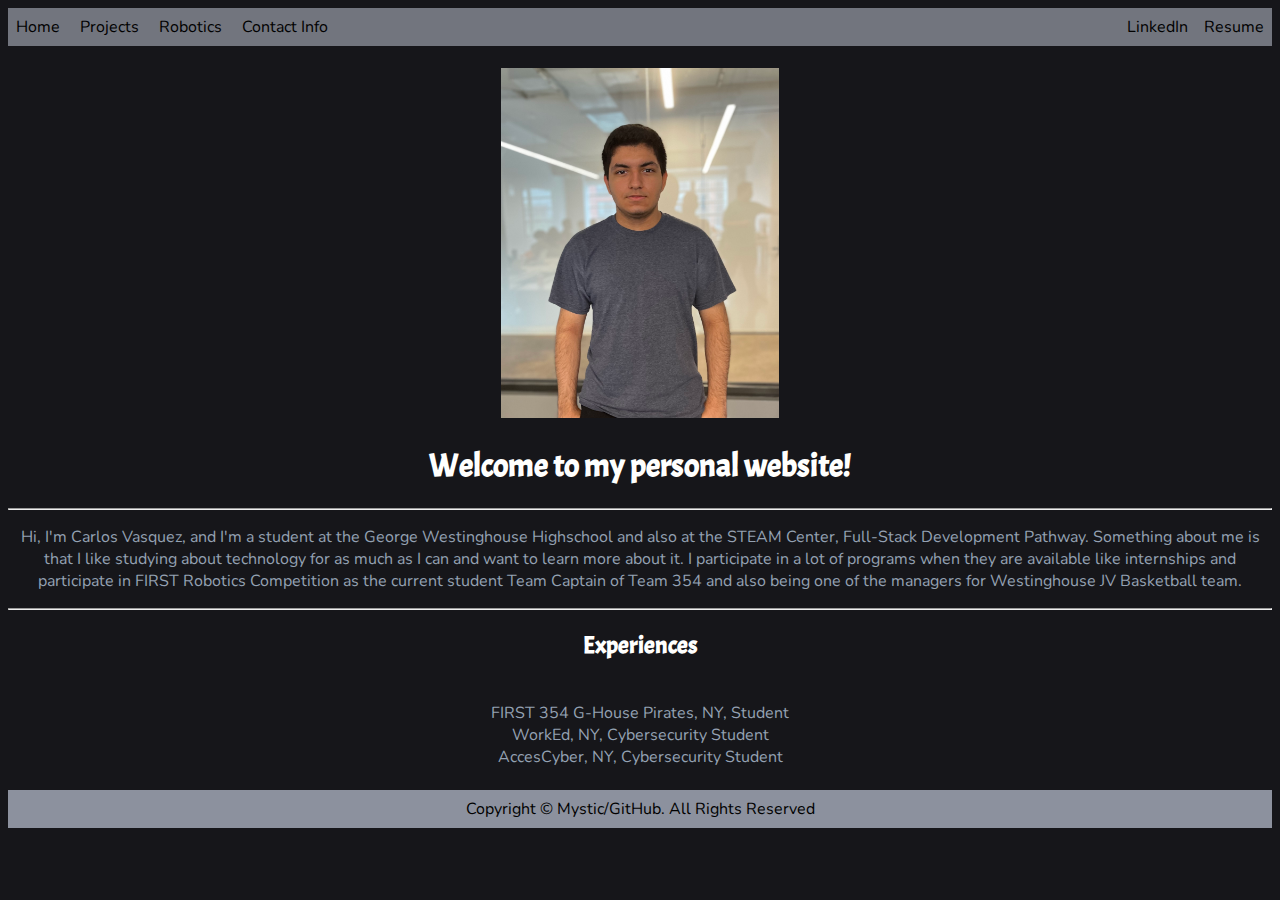
==== index.html @ fdb34de3 "fixed link and changed a html name" ====
<!DOCTYPE html>
<html lang="en">
<head>
    <link rel="icon" href="logo_transparent.png">
    <meta charset="UTF-8">
    <meta http-equiv="X-UA-Compatible" content="IE=edge">
    <meta name="viewport" content="width=device-width, initial-scale=1.0">
    <title>Carlos Vasquez</title>
    <link rel="stylesheet" href="style.css" type="text/css">
</head>
<body>
    <nav>
        
        <a href="index.html">Home</a>
        <a href="projects.html">Projects</a>
        <a href="robots.html">Robotics</a>
        <a href="contactInfo.html">Contact Info</a>
        <a class="a" href="https://docs.google.com/document/d/1oJBqyyyu-SKHq3kwHZOaIvJGXNrMX-FjQW9LDWaR_PU/edit?usp=sharing"target="_blank">Resume</a> 
        <a class="a" href="https://www.linkedin.com/in/carlos-vasquez-642ba8245/" Target="_blank">LinkedIn</a>
        
    </nav>
    <br>
    <img src="IMG_1901 (2).jpg" alt="A picture of Carlos Vasquez" height="350">
    <h1> Welcome to my personal website!</h1> <hr>
    <p>Hi, I'm Carlos Vasquez, and I'm a student at the George Westinghouse Highschool and also at the STEAM Center, 
        Full-Stack Development Pathway. Something about me is that I like studying about technology for as much as I can and want to 
        learn more about it. I participate in a lot of programs when they are available like internships and participate in FIRST 
        Robotics Competition as the current student Team Captain of Team 354 and also being one of the managers for Westinghouse 
        JV Basketball team.</p>
    <hr>
    <h2> Experiences</h2> <br>
    <li>FIRST 354 G-House Pirates, NY, Student</li>
    <li>WorkEd, NY, Cybersecurity Student</li>
    <li>AccesCyber, NY, Cybersecurity Student</li>
</body>
<br>
<footer>
    <a href="https://github.com/SilectMystic" target="_blank">Copyright © Mystic/GitHub. All Rights Reserved</a>
</footer>
</html>
---- style.css ----
@import url('https://fonts.googleapis.com/css2?family=Nunito&display=swap');
@import url('https://fonts.googleapis.com/css2?family=Nunito&family=Paytone+One&display=swap');
@import url('https://fonts.googleapis.com/css2?family=Acme&family=Nunito&family=Paytone+One&display=swap');

body {
    background-color: #16161a;
    color:#94a1b2;
    font-family: 'Nunito', sans-serif;
    text-align: center;
}

h1, h2, h3, h4, h5, h6 {
    color: #fffffe;
    font-family: 'Acme', sans-serif;
}

nav {
    background-color: #72757e;
    text-align: left;
}

nav > a {
    color: #010101;
    text-decoration: none;
    padding: 8px;
    display: inline-block;
}

nav > a:hover {
    background-color: #2cb67d;
}

footer {
    background-color: #8c919e;
}

footer > a {
    color: #010101;
    text-decoration: none;
    padding: 8px;
    display: inline-block;
}

footer > a:hover {
    background-color: #2cb67d;
}

li > a {
    color: #72757e;
    text-decoration: none;
}

li > a:hover {
    background-color: #2cb67d;
}

p > a {
    color: #72757e;
    text-decoration: none;
}

p > a:hover {
    background-color: #2cb67d;
}

p > iframe {
    float: right;
    background-color: #2cb67d;
    padding: 8px;

}

#robot{
    overflow: auto;
}

.a {
    float: right;
}

.formBoxes {
    background-color: #010101;
    color: #fffffe;
    font-family: 'Nunito', sans-serif;
    border: 3px;
    border-color: white;
    border-style: solid;

}

.button{
    color: #7f5af0;
    font-family: 'Acme', sans-serif;
    border: 3px;
    border-color: #2cb67d;
    border-style: solid;

}

.button:hover {
    background-color: #232946;
}
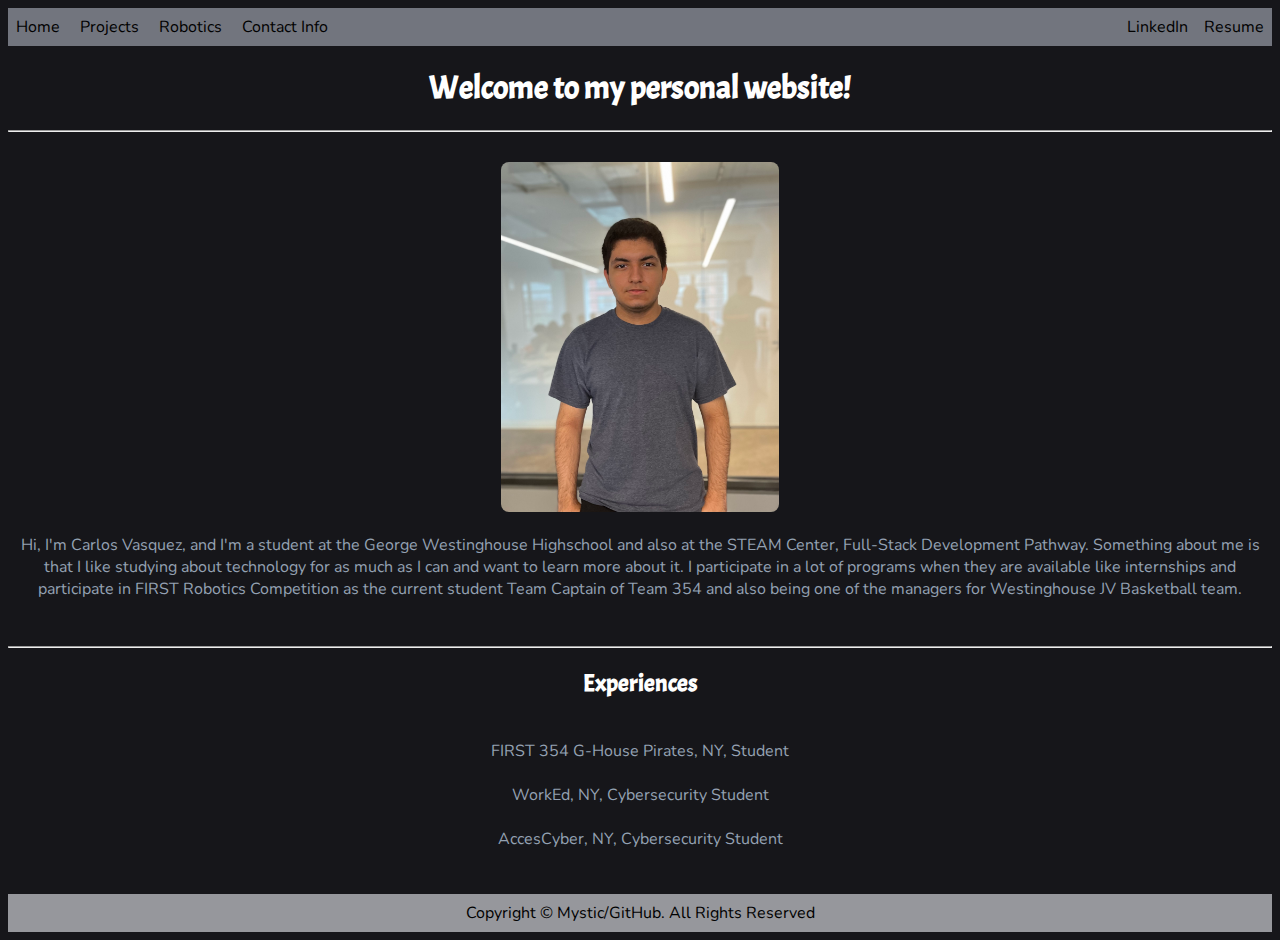
==== commit 8e5c9ed4: "Edited html, css and deleted picture" ====
--- a/index.html
+++ b/index.html
@@ -19,19 +19,23 @@
         <a class="a" href="https://www.linkedin.com/in/carlos-vasquez-642ba8245/" Target="_blank">LinkedIn</a>
         
     </nav>
+    <h1> Welcome to my personal website!</h1> <hr>
     <br>
-    <img src="IMG_1901 (2).jpg" alt="A picture of Carlos Vasquez" height="350">
-    <h1> Welcome to my personal website!</h1> <hr>
+    <img class="rounded" src="IMG_1901 (2).jpg" alt="A picture of Carlos Vasquez" height="350">
     <p>Hi, I'm Carlos Vasquez, and I'm a student at the George Westinghouse Highschool and also at the STEAM Center, 
         Full-Stack Development Pathway. Something about me is that I like studying about technology for as much as I can and want to 
         learn more about it. I participate in a lot of programs when they are available like internships and participate in FIRST 
         Robotics Competition as the current student Team Captain of Team 354 and also being one of the managers for Westinghouse 
         JV Basketball team.</p>
+        <br>
     <hr>
     <h2> Experiences</h2> <br>
     <li>FIRST 354 G-House Pirates, NY, Student</li>
+    <br>
     <li>WorkEd, NY, Cybersecurity Student</li>
+    <br>
     <li>AccesCyber, NY, Cybersecurity Student</li>
+    <br>
 </body>
 <br>
 <footer>
--- a/style.css
+++ b/style.css
@@ -1,6 +1,7 @@
 @import url('https://fonts.googleapis.com/css2?family=Nunito&display=swap');
 @import url('https://fonts.googleapis.com/css2?family=Nunito&family=Paytone+One&display=swap');
 @import url('https://fonts.googleapis.com/css2?family=Acme&family=Nunito&family=Paytone+One&display=swap');
+
 
 body {
     background-color: #16161a;
@@ -27,11 +28,11 @@
 }
 
 nav > a:hover {
-    background-color: #2cb67d;
+    background-color: #55423d;
 }
 
 footer {
-    background-color: #8c919e;
+    background-color: #96979c;
 }
 
 footer > a {
@@ -42,61 +43,82 @@
 }
 
 footer > a:hover {
-    background-color: #2cb67d;
+    background-color: #55423d;
 }
 
 li > a {
-    color: #72757e;
+    color: #fff3ec;
     text-decoration: none;
 }
 
 li > a:hover {
-    background-color: #2cb67d;
+    background-color: #55423d;
 }
 
 p > a {
-    color: #72757e;
+    color: #fff3ec;
     text-decoration: none;
 }
 
 p > a:hover {
-    background-color: #2cb67d;
+    background-color: #55423d;
 }
 
 p > iframe {
-    float: right;
-    background-color: #2cb67d;
+    background-color: #55423d;
     padding: 8px;
 
 }
 
 #robot{
     overflow: auto;
+    
 }
 
 .a {
     float: right;
 }
 
-.formBoxes {
+input, textarea {
     background-color: #010101;
     color: #fffffe;
     font-family: 'Nunito', sans-serif;
     border: 3px;
     border-color: white;
     border-style: solid;
+    border-radius: 9px;
+    padding: 8px;
 
 }
 
-.button{
+input:focus, textarea:focus {
+    border: #55423d 5px solid;
+}
+
+input[type=submit], input[type=reset] {
     color: #7f5af0;
     font-family: 'Acme', sans-serif;
     border: 3px;
-    border-color: #2cb67d;
+    border-color: #55423d;
     border-style: solid;
+    border-radius: 9px;
+    padding: 4px;
+    background-color: #fffffe;
 
 }
 
-.button:hover {
+input[type=submit]:hover, input[type=reset]:hover {
     background-color: #232946;
+}
+
+.contactInfo {
+    font-size: 18px;
+}
+
+.bold {
+    font-weight: bold;
+}
+
+.rounded {
+    border-radius: 8px;
 }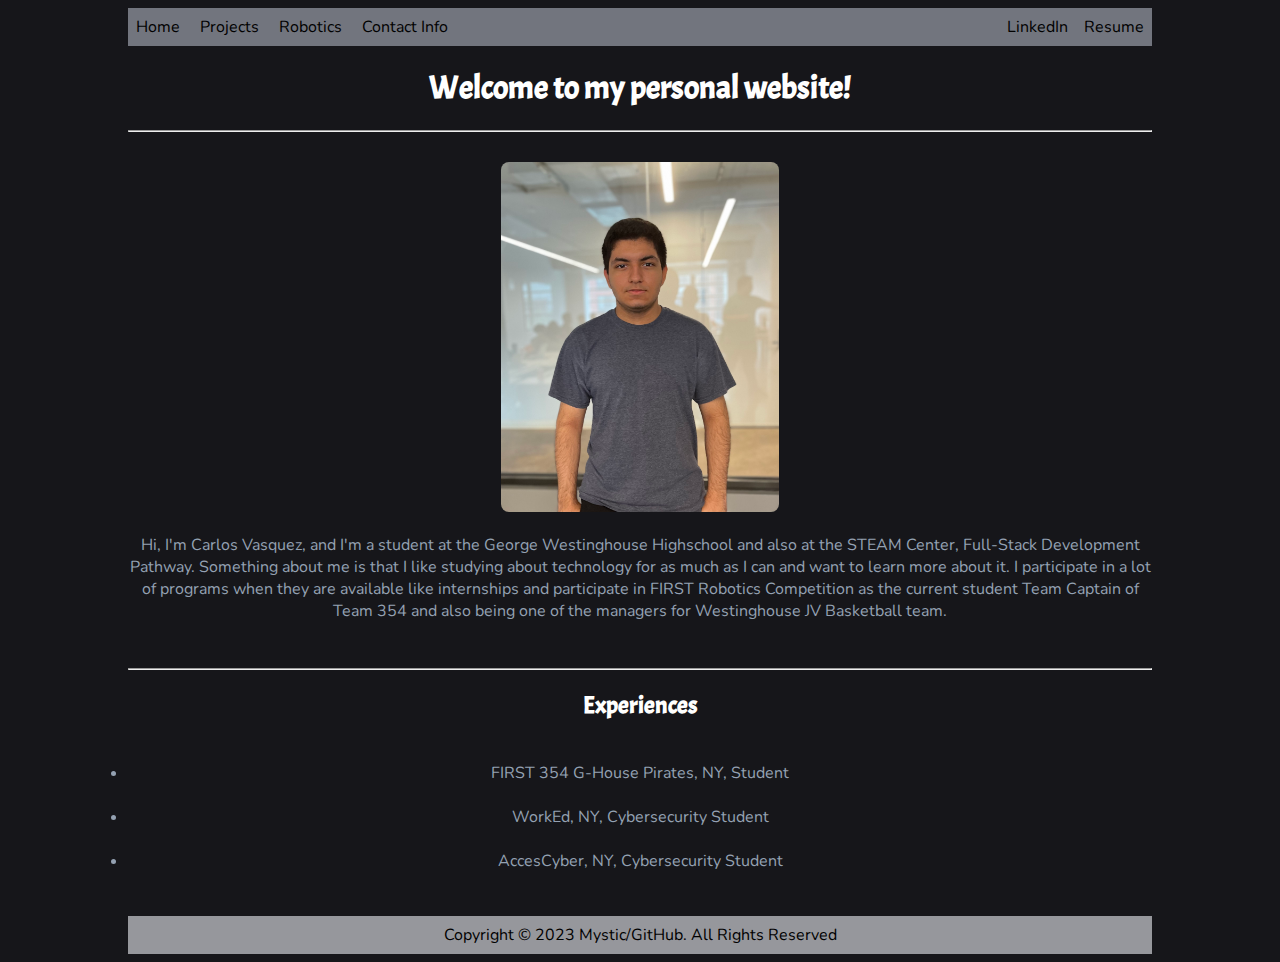
==== commit 2025df80: "Added a grid to projects" ====
--- a/index.html
+++ b/index.html
@@ -5,6 +5,9 @@
     <meta charset="UTF-8">
     <meta http-equiv="X-UA-Compatible" content="IE=edge">
     <meta name="viewport" content="width=device-width, initial-scale=1.0">
+    <meta name="description" content="Carlos Vasquez a Full-Stack Development student who is interesting in new opportunities and learning more.">
+    <meta name="author" content="Mystic">
+    <meta name="keywords" content="carlos vasquez, it, computer science, programming, student, programer">
     <title>Carlos Vasquez</title>
     <link rel="stylesheet" href="style.css" type="text/css">
 </head>
@@ -16,12 +19,12 @@
         <a href="robots.html">Robotics</a>
         <a href="contactInfo.html">Contact Info</a>
         <a class="a" href="https://docs.google.com/document/d/1oJBqyyyu-SKHq3kwHZOaIvJGXNrMX-FjQW9LDWaR_PU/edit?usp=sharing"target="_blank">Resume</a> 
-        <a class="a" href="https://www.linkedin.com/in/carlos-vasquez-642ba8245/" Target="_blank">LinkedIn</a>
+        <a class="a" id="linkedIn" href="https://www.linkedin.com/in/carlos-vasquez-642ba8245/" Target="_blank">LinkedIn</a>
         
     </nav>
     <h1> Welcome to my personal website!</h1> <hr>
     <br>
-    <img class="rounded" src="IMG_1901 (2).jpg" alt="A picture of Carlos Vasquez" height="350">
+    <img class="rounded" src="IMG_1901 (2).jpg" id="myPicture" alt="A picture of Carlos Vasquez" height="350">
     <p>Hi, I'm Carlos Vasquez, and I'm a student at the George Westinghouse Highschool and also at the STEAM Center, 
         Full-Stack Development Pathway. Something about me is that I like studying about technology for as much as I can and want to 
         learn more about it. I participate in a lot of programs when they are available like internships and participate in FIRST 
@@ -39,6 +42,6 @@
 </body>
 <br>
 <footer>
-    <a href="https://github.com/SilectMystic" target="_blank">Copyright © Mystic/GitHub. All Rights Reserved</a>
+    <a href="https://github.com/SilectMystic" target="_blank">Copyright © 2023 Mystic/GitHub. All Rights Reserved</a>
 </footer>
 </html>--- a/style.css
+++ b/style.css
@@ -18,6 +18,8 @@
 nav {
     background-color: #72757e;
     text-align: left;
+    position: sticky;
+    top: 0px;
 }
 
 nav > a {
@@ -121,4 +123,68 @@
 
 .rounded {
     border-radius: 8px;
+}
+
+body{
+    margin-left: auto;
+    margin-right: auto;
+    max-width: 1024px;
+}
+
+.grid {
+    display: grid;
+    background-color: white;
+    grid-template-columns: auto auto;
+    padding: 10px;
+}
+
+.gridItem {
+    background-color: green;
+    border: 1px blue;
+    border-style: solid;
+    padding: 15px;
+    text-align: center;
+}
+
+ /* p{
+    max-width: 668px;
+    position:  relative;
+    left: 15%;}
+     work in progress  */
+
+@media screen and (max-width: 480px) {
+    /* body {
+        background-color: green;
+    } */
+    .robot_pic {
+        width: 320px;
+        height: 200px;
+    }
+    #robot_team {
+        width: 320px;
+        height: auto;
+    }
+    nav, footer {
+        font-size: 12px;
+        float: none;
+        text-align: center;
+    }
+    #thisWebsite {
+        width: 320px;
+        height: auto;
+    }
+    #myPicture {
+        width: auto;
+        height: 300px;
+    }
+    #securityFloor {
+        width: 320px;
+        height: auto;
+    }
+    .a {
+        float: none;
+    }
+    #linkedIn {
+        display: none;
+    }
 }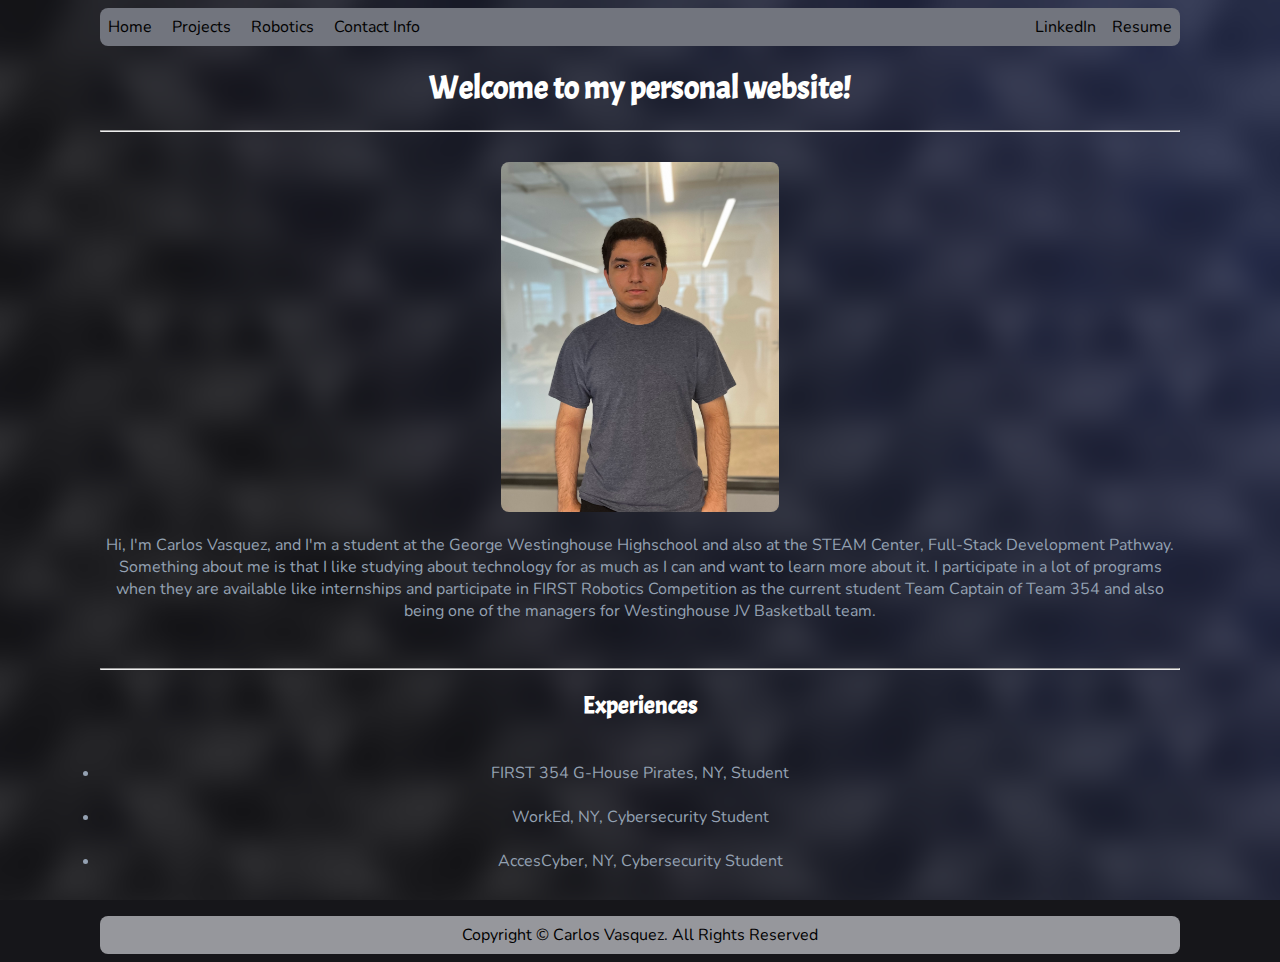
==== commit 23ab580d: "Edited code" ====
--- a/index.html
+++ b/index.html
@@ -42,6 +42,6 @@
 </body>
 <br>
 <footer>
-    <a href="https://github.com/SilectMystic" target="_blank">Copyright © 2023 Mystic/GitHub. All Rights Reserved</a>
+    Copyright © Carlos Vasquez. All Rights Reserved
 </footer>
 </html>--- a/style.css
+++ b/style.css
@@ -20,6 +20,7 @@
     text-align: left;
     position: sticky;
     top: 0px;
+    border-radius: 8px;
 }
 
 nav > a {
@@ -27,6 +28,7 @@
     text-decoration: none;
     padding: 8px;
     display: inline-block;
+    border-radius: 8px;
 }
 
 nav > a:hover {
@@ -35,17 +37,11 @@
 
 footer {
     background-color: #96979c;
-}
-
-footer > a {
+    bottom: 0px;
+    border-radius: 8px;
     color: #010101;
     text-decoration: none;
     padding: 8px;
-    display: inline-block;
-}
-
-footer > a:hover {
-    background-color: #55423d;
 }
 
 li > a {
@@ -128,24 +124,49 @@
 body{
     margin-left: auto;
     margin-right: auto;
-    max-width: 1024px;
+    max-width: 1080px;
 }
 
 .grid {
     display: grid;
-    background-color: white;
+    background-color: #5f6c7b;
     grid-template-columns: auto auto;
-    padding: 10px;
+    padding: 5px;
+    width: 900px;
+    margin: auto;
 }
 
 .gridItem {
-    background-color: green;
-    border: 1px blue;
+    background-color: #232946;
+    border: 2px #55423d;
+    border-style: solid;
+    padding: 15px;
+}
+
+body {
+    background-size: cover;
+    background-position: 0 0;
+    background-attachment: fixed;
+    background-image: url("blurred_subtlePrism.png");
+  }
+
+.grid_2 {
+    display: grid;
+    background-color: #5f6c7b;
+    grid-template-columns: auto auto;
+    padding: 5px;
+    width: 409px;
+    margin: auto;
+}
+
+.gridItem_2 {
+    background-color: #232946;
+    border: 2px #55423d;
     border-style: solid;
     padding: 15px;
     text-align: center;
-}
-
+    width: 375px;
+}
  /* p{
     max-width: 668px;
     position:  relative;
@@ -178,7 +199,7 @@
         height: 300px;
     }
     #securityFloor {
-        width: 320px;
+        width: 250px;
         height: auto;
     }
     .a {
@@ -187,4 +208,60 @@
     #linkedIn {
         display: none;
     }
+    .grid{
+        grid-template-columns: auto;
+        padding: 5px;
+        font-size: small;
+        width: 350px;
+        height: auto;
+        margin: auto;
+    }
+    .gridItems{
+        padding: 5px;
+    }
+    .imgGrid {
+        width: 200px;
+        height: auto;
+    }
+    .grid_2 {
+        grid-template-columns: auto;
+        padding: 5px;
+        font-size: small;
+        width: 344px;
+        height: auto;
+        margin: auto;
+    }
+    .gridItem_2 {
+        padding: 5px;
+        width: 330px;
+    }
+    p > iframe {
+        padding: 3px;
+    }
+    input[type=submit], input[type=reset] {
+        font-size: 17px;
+    }
+}
+
+@media screen and (max-width: 920px) {
+    .grid {
+        width: 700px;
+        height: auto;
+    }
+    .gridItem{
+        width: 300px;
+        height: auto;
+        padding: 23px;
+    }
+    #securityFloor {
+        width: 300px;
+        height: auto;
+    }
+    .grid_2 {
+        width: 368px;
+        height: auto;
+    }
+    .gridItem_2 {
+        width: 333px;
+    }
 }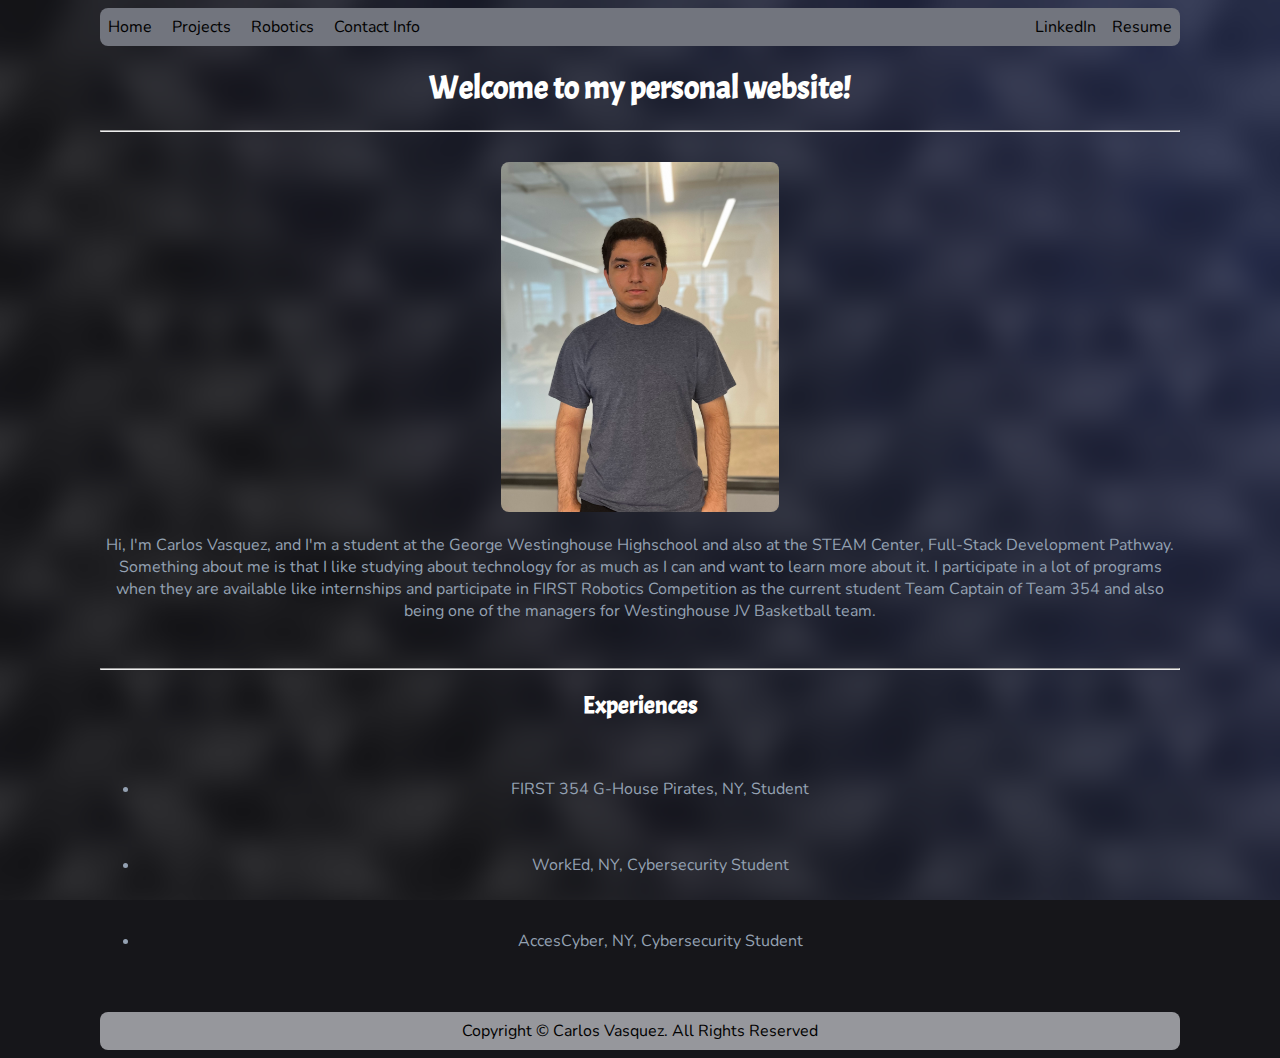
==== commit ea3a0f88: "Fixed HTML code" ====
--- a/index.html
+++ b/index.html
@@ -6,7 +6,7 @@
     <meta http-equiv="X-UA-Compatible" content="IE=edge">
     <meta name="viewport" content="width=device-width, initial-scale=1.0">
     <meta name="description" content="Carlos Vasquez a Full-Stack Development student who is interesting in new opportunities and learning more.">
-    <meta name="author" content="Mystic">
+    <meta name="author" content="Carlos Vasquez">
     <meta name="keywords" content="carlos vasquez, it, computer science, programming, student, programer">
     <title>Carlos Vasquez</title>
     <link rel="stylesheet" href="style.css" type="text/css">
@@ -18,13 +18,13 @@
         <a href="projects.html">Projects</a>
         <a href="robots.html">Robotics</a>
         <a href="contactInfo.html">Contact Info</a>
-        <a class="a" href="https://docs.google.com/document/d/1oJBqyyyu-SKHq3kwHZOaIvJGXNrMX-FjQW9LDWaR_PU/edit?usp=sharing"target="_blank">Resume</a> 
+        <a class="a" href="https://docs.google.com/document/d/1oJBqyyyu-SKHq3kwHZOaIvJGXNrMX-FjQW9LDWaR_PU/edit?usp=sharing" target="_blank">Resume</a> 
         <a class="a" id="linkedIn" href="https://www.linkedin.com/in/carlos-vasquez-642ba8245/" Target="_blank">LinkedIn</a>
         
     </nav>
     <h1> Welcome to my personal website!</h1> <hr>
     <br>
-    <img class="rounded" src="IMG_1901 (2).jpg" id="myPicture" alt="A picture of Carlos Vasquez" height="350">
+    <img class="rounded" src="IMG_190145.jpg" id="myPicture" alt="A picture of Carlos Vasquez" height="350">
     <p>Hi, I'm Carlos Vasquez, and I'm a student at the George Westinghouse Highschool and also at the STEAM Center, 
         Full-Stack Development Pathway. Something about me is that I like studying about technology for as much as I can and want to 
         learn more about it. I participate in a lot of programs when they are available like internships and participate in FIRST 
@@ -33,15 +33,14 @@
         <br>
     <hr>
     <h2> Experiences</h2> <br>
-    <li>FIRST 354 G-House Pirates, NY, Student</li>
+    <div>
+        <ul> <li>FIRST 354 G-House Pirates, NY, Student</li> </ul> <br>
+        <ul> <li>WorkEd, NY, Cybersecurity Student</li> </ul> <br>
+        <ul> <li>AccesCyber, NY, Cybersecurity Student</li> </ul> <br>
+    </div>
     <br>
-    <li>WorkEd, NY, Cybersecurity Student</li>
-    <br>
-    <li>AccesCyber, NY, Cybersecurity Student</li>
-    <br>
+    <footer>
+        Copyright © Carlos Vasquez. All Rights Reserved
+    </footer>
 </body>
-<br>
-<footer>
-    Copyright © Carlos Vasquez. All Rights Reserved
-</footer>
 </html>--- a/style.css
+++ b/style.css
@@ -242,26 +242,3 @@
         font-size: 17px;
     }
 }
-
-@media screen and (max-width: 920px) {
-    .grid {
-        width: 700px;
-        height: auto;
-    }
-    .gridItem{
-        width: 300px;
-        height: auto;
-        padding: 23px;
-    }
-    #securityFloor {
-        width: 300px;
-        height: auto;
-    }
-    .grid_2 {
-        width: 368px;
-        height: auto;
-    }
-    .gridItem_2 {
-        width: 333px;
-    }
-}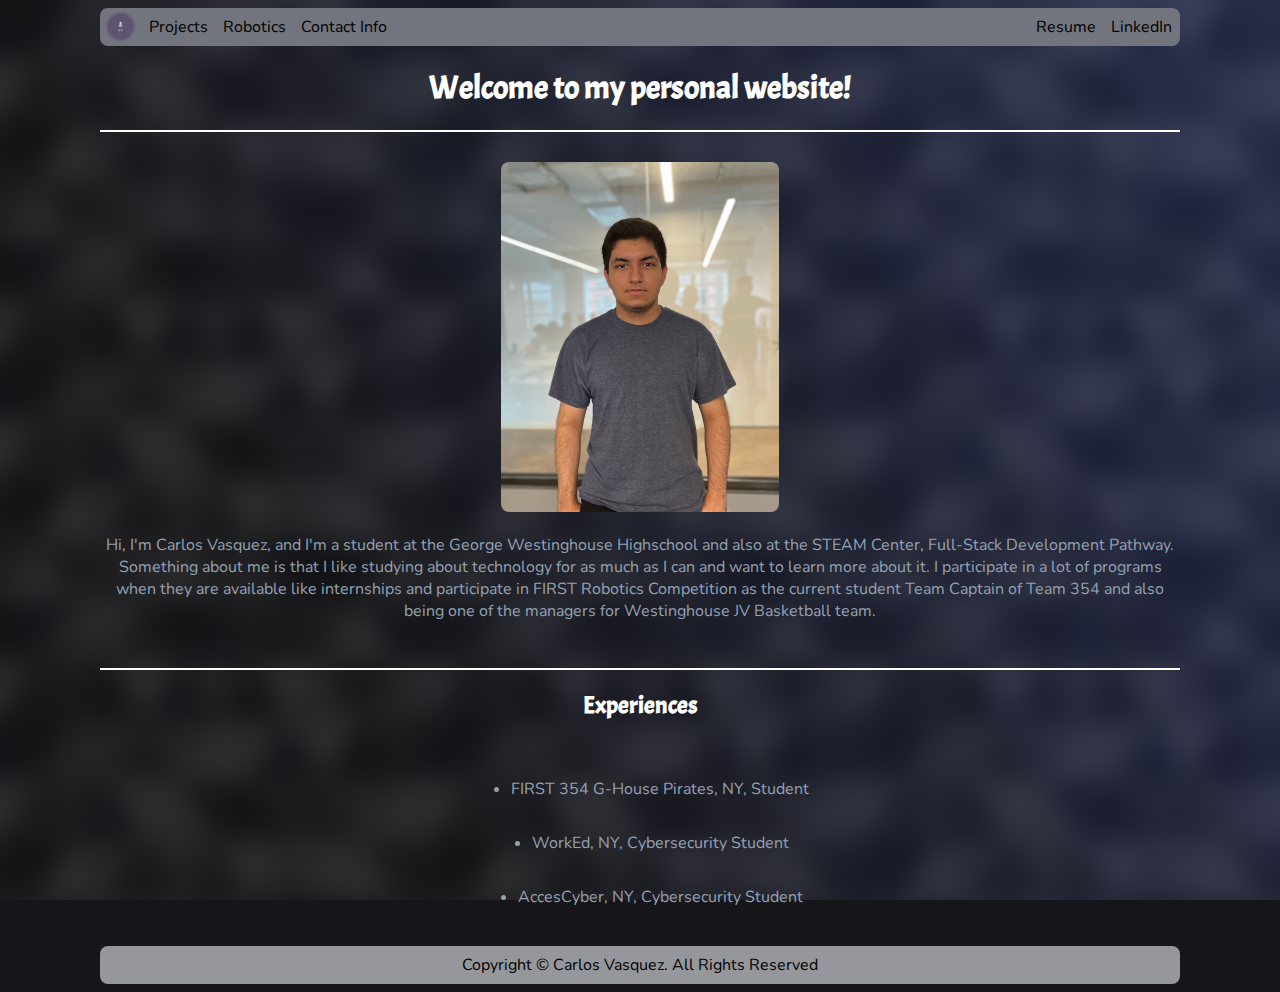
==== commit 9e1d8005: "changes to code" ====
--- a/index.html
+++ b/index.html
@@ -14,12 +14,12 @@
 <body>
     <nav>
         
-        <a href="index.html">Home</a>
-        <a href="projects.html">Projects</a>
-        <a href="robots.html">Robotics</a>
-        <a href="contactInfo.html">Contact Info</a>
-        <a class="a" href="https://docs.google.com/document/d/1oJBqyyyu-SKHq3kwHZOaIvJGXNrMX-FjQW9LDWaR_PU/edit?usp=sharing" target="_blank">Resume</a> 
-        <a class="a" id="linkedIn" href="https://www.linkedin.com/in/carlos-vasquez-642ba8245/" Target="_blank">LinkedIn</a>
+        <a href="index.html" class="logo2"><img src="logo_transparent.png" alt="logo" id="logo" class="logo2"></a>
+        <a href="projects.html" id="navItem">Projects</a>
+        <a href="robots.html" id="navItem2">Robotics</a>
+        <a href="contactInfo.html" id="navItem3">Contact Info</a>
+        <a id="navItem4" href="https://docs.google.com/document/d/1oJBqyyyu-SKHq3kwHZOaIvJGXNrMX-FjQW9LDWaR_PU/edit?usp=sharing" target="_blank">Resume</a> 
+        <a id="navItem5" href="https://www.linkedin.com/in/carlos-vasquez-642ba8245/" Target="_blank">LinkedIn</a>
         
     </nav>
     <h1> Welcome to my personal website!</h1> <hr>
--- a/style.css
+++ b/style.css
@@ -42,6 +42,11 @@
     color: #010101;
     text-decoration: none;
     padding: 8px;
+}
+
+ul{
+    display: inline-block;
+    text-align: left;
 }
 
 li > a {
@@ -140,7 +145,12 @@
     background-color: #232946;
     border: 2px #55423d;
     border-style: solid;
-    padding: 15px;
+    padding: 20px;
+}
+
+#securityFloor {
+    width: 400px;
+    height: auto;
 }
 
 body {
@@ -150,12 +160,16 @@
     background-image: url("blurred_subtlePrism.png");
   }
 
+hr {
+    border: 1px solid #fffffe;
+}
+
 .grid_2 {
     display: grid;
     background-color: #5f6c7b;
     grid-template-columns: auto auto;
-    padding: 5px;
-    width: 409px;
+    padding: 6px;
+    width: 401px;
     margin: auto;
 }
 
@@ -163,15 +177,73 @@
     background-color: #232946;
     border: 2px #55423d;
     border-style: solid;
-    padding: 15px;
+    padding: 11px;
     text-align: center;
     width: 375px;
 }
- /* p{
-    max-width: 668px;
-    position:  relative;
-    left: 15%;}
-     work in progress  */
+
+#logo {
+    width: 35px;
+    position: absolute;
+    top: 1px;
+    left: 3px;
+    background-color: #72757e;
+}
+
+/* #navBar {
+    padding: 0px;
+    border-radius: 8px;
+    background-color: #72757e;
+} */
+
+#navItem {
+    position: absolute;
+    top: 0px;
+    left: 41px;
+}
+
+#navItem2 {
+    position: absolute;
+    top: 0px;
+    left: 115px;
+}
+
+#navItem3 {
+    position: absolute;
+    top: 0px;
+    left: 193px;
+}
+
+#navItem4 {
+    position: absolute;
+    top: 0px;
+    right: 76px;
+}
+
+#navItem5 {
+    position: absolute;
+    top: 0px;
+    right: 0px;
+}
+
+nav {
+    padding: 8px;
+}
+
+/* .navItem {
+    border-radius: 8px;
+    color: #010101;
+}
+
+.navItem2 {
+    border-radius: 8px;
+    color: #010101;
+} */
+
+#compVid {
+    border: 0px;
+}
+
 
 @media screen and (max-width: 480px) {
     /* body {
@@ -241,4 +313,21 @@
     input[type=submit], input[type=reset] {
         font-size: 17px;
     }
-}
+    nav > a {
+        position: inherit;
+        font-size: 10px;
+        overflow: auto;
+        padding: 10px;
+        top: 2px;
+    }
+    .logo2 {
+        width: 5px;
+        position: absolute;
+        left: 0px;
+        top: 0px;
+
+    }
+    nav {
+        padding: 16px;
+    }
+}
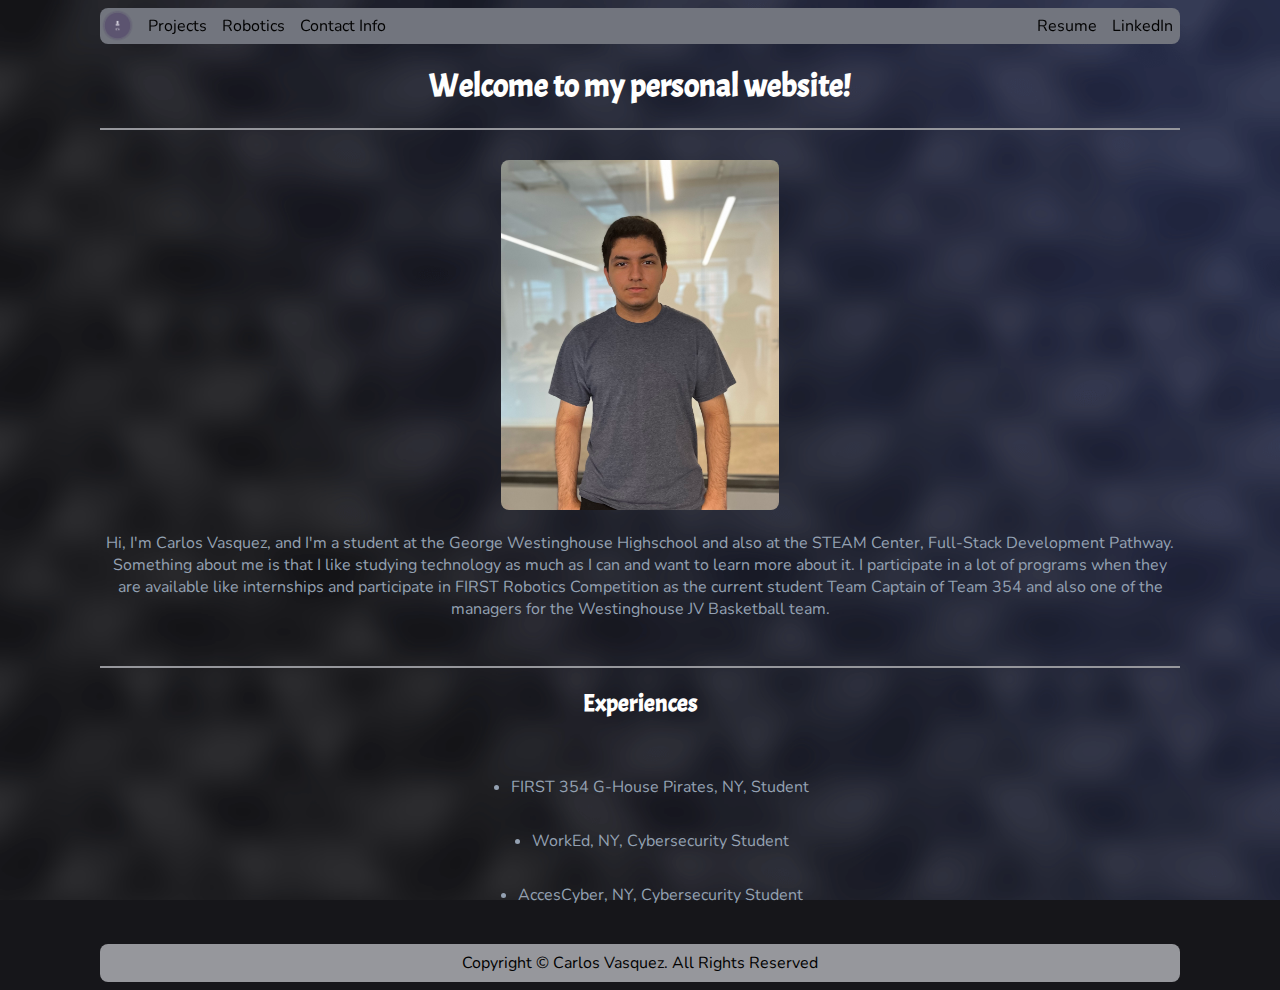
==== commit 758d3063: "edited all code ready for use" ====
--- a/index.html
+++ b/index.html
@@ -12,24 +12,24 @@
     <link rel="stylesheet" href="style.css" type="text/css">
 </head>
 <body>
-    <nav>
-        
-        <a href="index.html" class="logo2"><img src="logo_transparent.png" alt="logo" id="logo" class="logo2"></a>
-        <a href="projects.html" id="navItem">Projects</a>
-        <a href="robots.html" id="navItem2">Robotics</a>
-        <a href="contactInfo.html" id="navItem3">Contact Info</a>
-        <a id="navItem4" href="https://docs.google.com/document/d/1oJBqyyyu-SKHq3kwHZOaIvJGXNrMX-FjQW9LDWaR_PU/edit?usp=sharing" target="_blank">Resume</a> 
-        <a id="navItem5" href="https://www.linkedin.com/in/carlos-vasquez-642ba8245/" Target="_blank">LinkedIn</a>
-        
+    <nav class="relative sticky">
+        <div>
+                <a href="index.html" class="navLinks logo"><img src="logo_transparent.png" alt="logo" class="logo"></a>
+                <a href="index.html" class="navLinks" id="altLogo">Home</a>
+                <a href="projects.html" class="navLinks" id="navItem">Projects</a>
+                <a href="robots.html" class="navLinks" id="navItem2">Robotics</a>
+                <a href="contactInfo.html" class="navLinks" id="navItem3">Contact Info</a>
+                <a class="navLinks" id="navItem4" href="https://docs.google.com/document/d/1oJBqyyyu-SKHq3kwHZOaIvJGXNrMX-FjQW9LDWaR_PU/edit?usp=sharing" target="_blank">Resume</a> 
+                <a class="navLinks" id="navItem5" href="https://www.linkedin.com/in/carlos-vasquez-642ba8245/" Target="_blank">LinkedIn</a>
+        </div>
     </nav>
     <h1> Welcome to my personal website!</h1> <hr>
     <br>
     <img class="rounded" src="IMG_190145.jpg" id="myPicture" alt="A picture of Carlos Vasquez" height="350">
-    <p>Hi, I'm Carlos Vasquez, and I'm a student at the George Westinghouse Highschool and also at the STEAM Center, 
-        Full-Stack Development Pathway. Something about me is that I like studying about technology for as much as I can and want to 
-        learn more about it. I participate in a lot of programs when they are available like internships and participate in FIRST 
-        Robotics Competition as the current student Team Captain of Team 354 and also being one of the managers for Westinghouse 
-        JV Basketball team.</p>
+    <p>Hi, I'm Carlos Vasquez, and I'm a student at the George Westinghouse Highschool and also at the STEAM Center, Full-Stack Development Pathway. 
+        Something about me is that I like studying technology as much as I can and want to learn more about it. I participate in a lot of programs when they are available 
+        like internships and participate in FIRST Robotics Competition as the current student Team Captain of Team 354 and also one of the managers for the 
+        Westinghouse JV Basketball team.</p>
         <br>
     <hr>
     <h2> Experiences</h2> <br>
--- a/style.css
+++ b/style.css
@@ -17,7 +17,6 @@
 
 nav {
     background-color: #72757e;
-    text-align: left;
     position: sticky;
     top: 0px;
     border-radius: 8px;
@@ -137,7 +136,7 @@
     background-color: #5f6c7b;
     grid-template-columns: auto auto;
     padding: 5px;
-    width: 900px;
+    width: 886px;
     margin: auto;
 }
 
@@ -146,10 +145,27 @@
     border: 2px #55423d;
     border-style: solid;
     padding: 20px;
-}
+    width: 400px;
+
+}
+
+/* #gridItem_1 {
+    background-color: #232946;
+    border: 2px #55423d;
+    border-style: solid;
+    padding: 20px;
+    width: 350px;
+}
+
+#gridItem_3 {
+    background-color: #232946;
+    border: 2px #55423d;
+    border-style: solid;
+    padding: 20px;
+} */
 
 #securityFloor {
-    width: 400px;
+    width: 350px;
     height: auto;
 }
 
@@ -157,11 +173,11 @@
     background-size: cover;
     background-position: 0 0;
     background-attachment: fixed;
-    background-image: url("blurred_subtlePrism.png");
+    background-image: url("blurred_subtlePrism-min.png");
   }
 
 hr {
-    border: 1px solid #fffffe;
+    border: 1px solid #96979c;
 }
 
 .grid_2 {
@@ -182,11 +198,16 @@
     width: 375px;
 }
 
-#logo {
+.logo {
     width: 35px;
-    position: absolute;
-    top: 1px;
-    left: 3px;
+    top: 0px;
+    left: 0px;
+    background-color: #72757e;
+    border: 0px;
+    padding: 0px;
+}
+
+.logo:hover {
     background-color: #72757e;
 }
 
@@ -227,9 +248,41 @@
 }
 
 nav {
+    padding: 18px;
+}
+
+.relative {
+    position: relative;
+}
+
+/* div > a{
+    text-decoration: none;
     padding: 8px;
-}
-
+    color: #010101;
+}
+
+div > a:hover {
+    background-color: #55423d;
+    border-radius: 8px;
+} */
+
+.navLinks {
+    text-decoration: none;
+    padding: 7px;
+    color: #010101;
+    top: 0px;
+    overflow: auto;
+    position: absolute;
+}
+
+.navLinks:hover {
+    background-color: #55423d;
+    border-radius: 8px;
+}
+
+.nonderline {
+    text-decoration: none;
+}
 /* .navItem {
     border-radius: 8px;
     color: #010101;
@@ -244,6 +297,28 @@
     border: 0px;
 }
 
+.logo {
+    padding: 0;
+    background-color: transparent;
+    border-radius: 8px;
+}
+
+.logo:hover {
+    background-color: transparent;
+}
+
+.center{
+    text-align: center;
+    margin: auto;
+}
+
+#altLogo{
+    display: none;
+}
+
+.sticky {
+    position: sticky;
+}
 
 @media screen and (max-width: 480px) {
     /* body {
@@ -277,7 +352,7 @@
     .a {
         float: none;
     }
-    #linkedIn {
+    #navItem5 {
         display: none;
     }
     .grid{
@@ -288,8 +363,9 @@
         height: auto;
         margin: auto;
     }
-    .gridItems{
+    .gridItem {
         padding: 5px;
+        width: 336px;
     }
     .imgGrid {
         width: 200px;
@@ -313,7 +389,53 @@
     input[type=submit], input[type=reset] {
         font-size: 17px;
     }
-    nav > a {
+    nav > div{
+        /* position: static; */
+        margin: auto;
+        text-align: center;
+        top: 1px;
+    }
+    .navLinks {
+        /* position: fixed; */
+        overflow: auto;
+        text-align: center;
+        padding: 10px;
+    }
+    .logo {
+        display: block;
+        top: -10px;
+        left: -2px;
+    }
+    #altLogo {
+        display: none;
+        left: 0px;
+        top: 8px;
+    }
+    #navItem {
+        left: 50px;
+        top: 0px;
+    }
+    #navItem4 {
+        right: 0px;
+    }
+    #navItem3 {
+        left: 177px;
+        width: 65px;
+    }
+    #navItem2 {
+        left: 113px;
+    }
+
+    /* .logo {
+        left: -15px;
+    }
+    .navLinks {
+        overflow: auto;
+    }
+    nav {
+        padding: 15px;
+    } */
+    /* nav > a {
         position: inherit;
         font-size: 10px;
         overflow: auto;
@@ -328,6 +450,25 @@
 
     }
     nav {
-        padding: 16px;
-    }
-}
+        position: sticky;
+    }
+    nav > div {
+        padding: 0px;
+        position: inherit;
+        text-align: center;
+    }
+    .navLinks {
+        padding: 0px;
+        position: inherit;
+        text-align: center;
+        left: auto;
+        right: auto;
+        overflow: auto;
+    }
+    .logo {
+       display: none;
+    }
+    #altLogo {
+        display: block;
+    } */
+}
